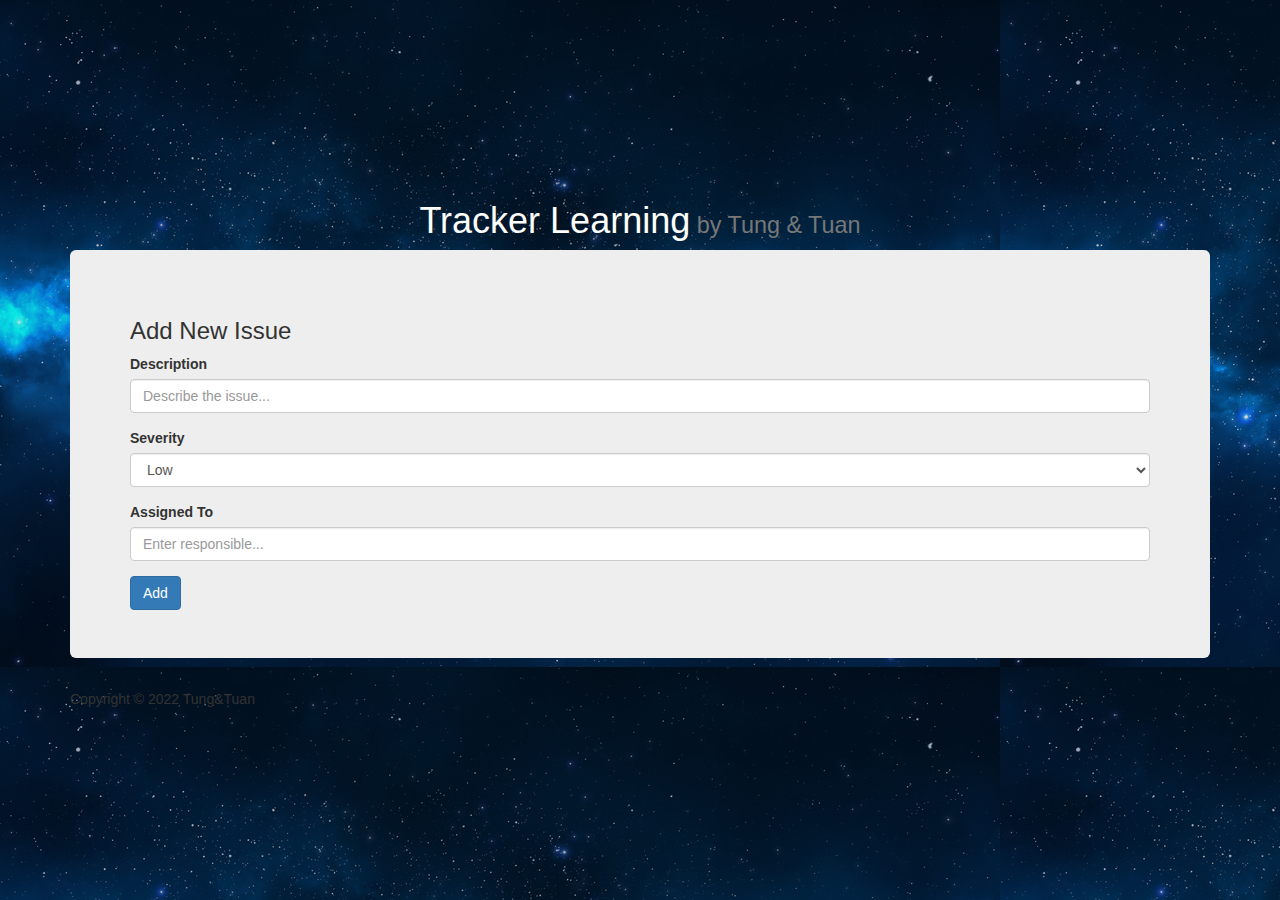
==== index.html @ d8f49357 "Add project TrackerLearning" ====
<!DOCTYPE html>
<html>
  <head>
    <meta charset="utf-8">
    <title>Tracker Learning</title>
    <link rel="stylesheet" href="https://maxcdn.bootstrapcdn.com/bootstrap/3.3.7/css/bootstrap.min.css" integrity="sha384-BVYiiSIFeK1dGmJRAkycuHAHRg32OmUcww7on3RYdg4Va+PmSTsz/K68vbdEjh4u" crossorigin="anonymous">
    <script src="https://code.jquery.com/jquery-3.5.1.min.js"></script>
    <link rel="stylesheet" href="main.css">
  </head>
  <body onload="fetchIssues()">
    <section class="main">
      <div class="container">
        <h1 class="text-center" style="color: white;">Tracker Learning<small> by Tung & Tuan</small></h1>
        <div class="jumbotron">
          <h3>Add New Issue</h3>
          <form id="issueInputForm">
            <div class="form-group">
              <label for="task_description_input">Description</label>
              <input type= text" class="form-control" id="task_description_input" placeholder="Describe the issue..." required="true">
              <div class="form_error"></div>
            </div>
            <div class="form-group">
              <label for="task_severity_input">Severity</label>
              <select id="task_severity_input" class="form-control">
                <option value="Low">Low</option>
                <option value="Medium">Medium</option>
                <option value="High">High</option>
              </select>
            </div>
            <div class="form-group">
              <label for="issueAssignedToInput">Assigned To</label>
              <input type="text" class="form-control" id="issueAssignedToInput" placeholder="Enter responsible...">
            </div>
            <button type="submit" class="btn btn-primary">Add</button>
          </form>
        </div>
        <div class="col-lg-12">
          <div id="issuesList"></div>
        </div>
        <div class="footer">
          <p>Copyright &copy; 2022 Tung&Tuan</p>
        </div>
      </div>
    </section>
    <script src = "http://chancejs.com/chance.min.js"></script>
    <!-- <script src="http://code.jquery.com/jquery-3.2.1.min.js"
      integrity="sha256-hwg4gsxgFZhOsEEamdOYGBf13FyQuiTwlAQgxVSNgt4="
      crossorigin="anonymous"></script> -->
    <script src="https://maxcdn.bootstrapcdn.com/bootstrap/3.3.7/js/bootstrap.min.js" integrity="sha384-Tc5IQib027qvyjSMfHjOMaLkfuWVxZxUPnCJA7l2mCWNIpG9mGCD8wGNIcPD7Txa" crossorigin="anonymous"></script>
    <script src="main.js"></script>
  </body>
</html>
---- main.css ----
.main {
  background-image: url(bg.jpg);
  display:flex;
  justify-content: center;
  align-items: center;
  min-height: 100vh;
}

#dong_ho #thoi_gian{
  display:flex;
}

#time {
  position: relative;
  display: flex;
}

#time_input {
  display: inline-flex;
  margin-left: 133px;
}

.time_count{
  position: relative;
  width: 100%;
  height: 100px;
  background: #2196f3;
  color: #fff;
  font-weight: 300;
  display: flex;
  justify-content: center;
  align-items: center;
  font-size: 5rem;
  z-index: 3;
  box-shadow: 0 0 0 1px rgb(0 0 0 / 20%);
}
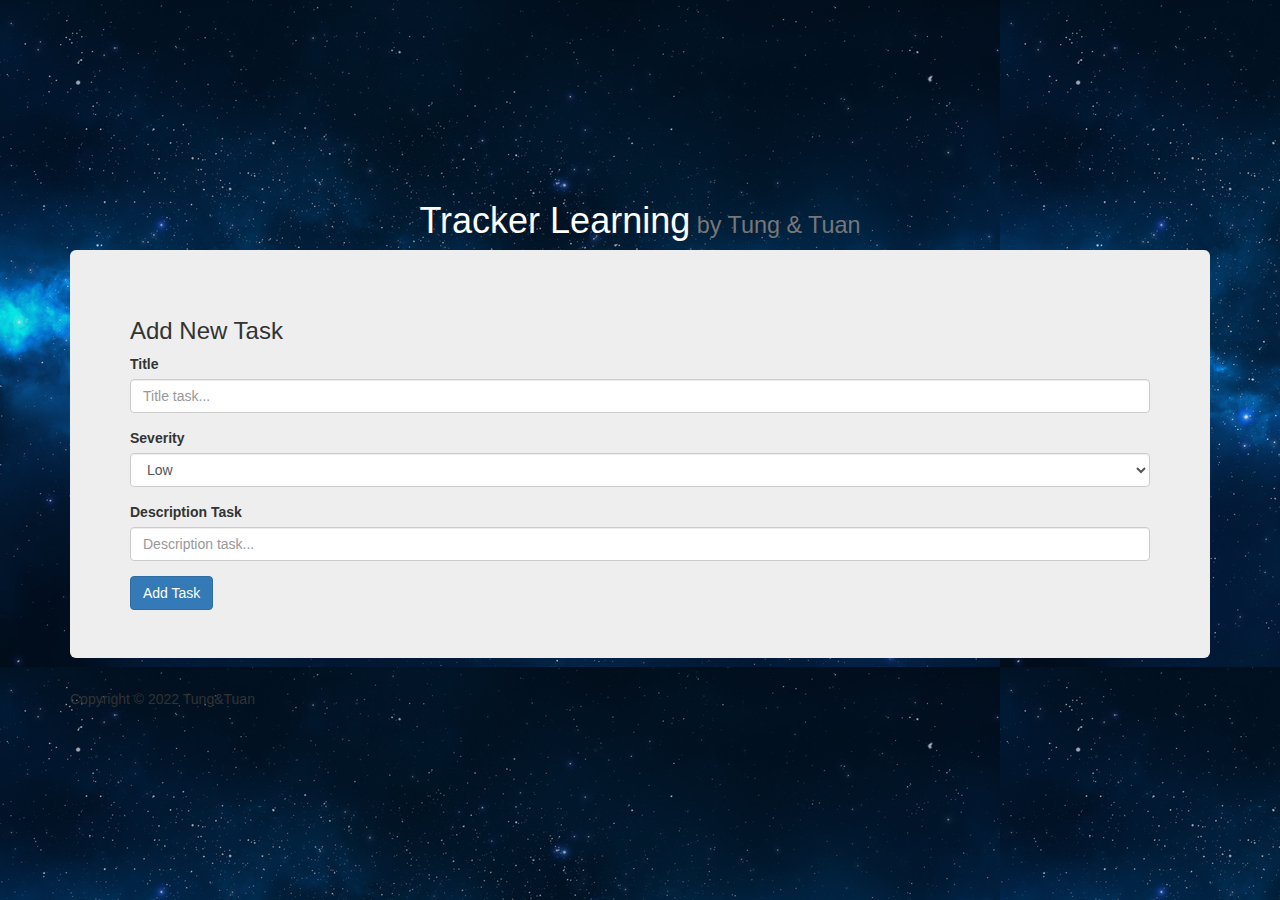
==== commit 89ce4485: "Fix show and hide status" ====
--- a/index.html
+++ b/index.html
@@ -12,30 +12,30 @@
       <div class="container">
         <h1 class="text-center" style="color: white;">Tracker Learning<small> by Tung & Tuan</small></h1>
         <div class="jumbotron">
-          <h3>Add New Issue</h3>
-          <form id="issueInputForm">
+          <h3>Add New Task</h3>
+          <form id="task_form">
             <div class="form-group">
-              <label for="task_description_input">Description</label>
-              <input type= text" class="form-control" id="task_description_input" placeholder="Describe the issue..." required="true">
+              <label for="task_title">Title</label>
+              <input type= text" class="form-control" id="task_title" placeholder="Title task..." required="true">
               <div class="form_error"></div>
             </div>
             <div class="form-group">
-              <label for="task_severity_input">Severity</label>
-              <select id="task_severity_input" class="form-control">
+              <label for="task_severity">Severity</label>
+              <select id="task_severity" class="form-control">
                 <option value="Low">Low</option>
                 <option value="Medium">Medium</option>
                 <option value="High">High</option>
               </select>
             </div>
             <div class="form-group">
-              <label for="issueAssignedToInput">Assigned To</label>
-              <input type="text" class="form-control" id="issueAssignedToInput" placeholder="Enter responsible...">
+              <label for="task_description">Description Task</label>
+              <input type="text" class="form-control" id="task_description" required="true" placeholder="Description task...">
             </div>
-            <button type="submit" class="btn btn-primary">Add</button>
+            <button type="submit" class="btn btn-primary">Add Task</button>
           </form>
         </div>
         <div class="col-lg-12">
-          <div id="issuesList"></div>
+          <div id="task_list"></div>
         </div>
         <div class="footer">
           <p>Copyright &copy; 2022 Tung&Tuan</p>
@@ -43,9 +43,6 @@
       </div>
     </section>
     <script src = "http://chancejs.com/chance.min.js"></script>
-    <!-- <script src="http://code.jquery.com/jquery-3.2.1.min.js"
-      integrity="sha256-hwg4gsxgFZhOsEEamdOYGBf13FyQuiTwlAQgxVSNgt4="
-      crossorigin="anonymous"></script> -->
     <script src="https://maxcdn.bootstrapcdn.com/bootstrap/3.3.7/js/bootstrap.min.js" integrity="sha384-Tc5IQib027qvyjSMfHjOMaLkfuWVxZxUPnCJA7l2mCWNIpG9mGCD8wGNIcPD7Txa" crossorigin="anonymous"></script>
     <script src="main.js"></script>
   </body>
